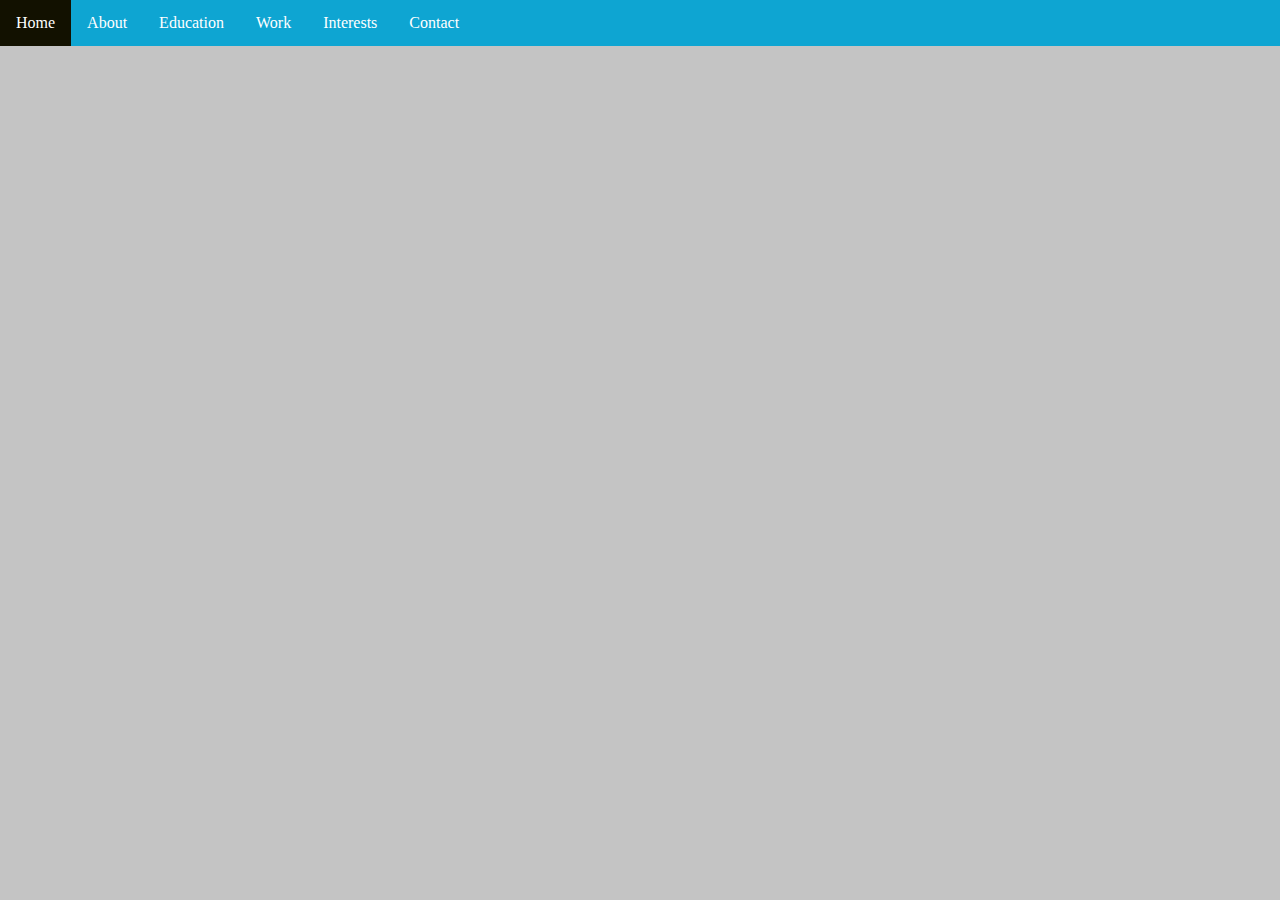
==== about.html @ ee9b2cf7 "Not finished" ====
<html>
<<link rel="stylesheet" href="css/main.css">
<head>
<title>Aidan's Portfolio</title>
<style>
.content {
  max-width: 500px;
  margin: auto;
}
body {margin:0;}

ul {
  list-style-type: none;
  margin: 0;
  padding: 0;
  overflow: hidden;
  background-color:#0EA5D2;
  position: fixed;
  top: 0;
  width: 100%;
}

li {
  float: left;
}

li a {
  display: block;
  color: white;
  text-align: center;
  padding: 14px 16px;
  text-decoration: none;
}

li a:hover:not(.active) {
  background-color: #121100;
}

.active {
  background-color: #121100;
}
</style>
</head>
<body>

  <ul>
    <li><a class="active" href="index.html">Home</a></li>
    <li><a href="about.html">About</a></li>
    <li><a href="education.html">Education</a></li>
    <li><a href="work.html">Work</a></li>
    <li><a href="interests.html">Interests</a></li>
    <li><a href="contact.html">Contact</a></li>
  </ul>
</body>
</html>
---- css/main.css ----
body{
font-family:verdana;
text-align: center;
background-color:#C4C4C4;
table {
  border-collapse: collapse;
  width: 100%;
}

td, th {
  border: 0px solid #dddddd;
  text-align: center;
  padding: 0px;
}
}
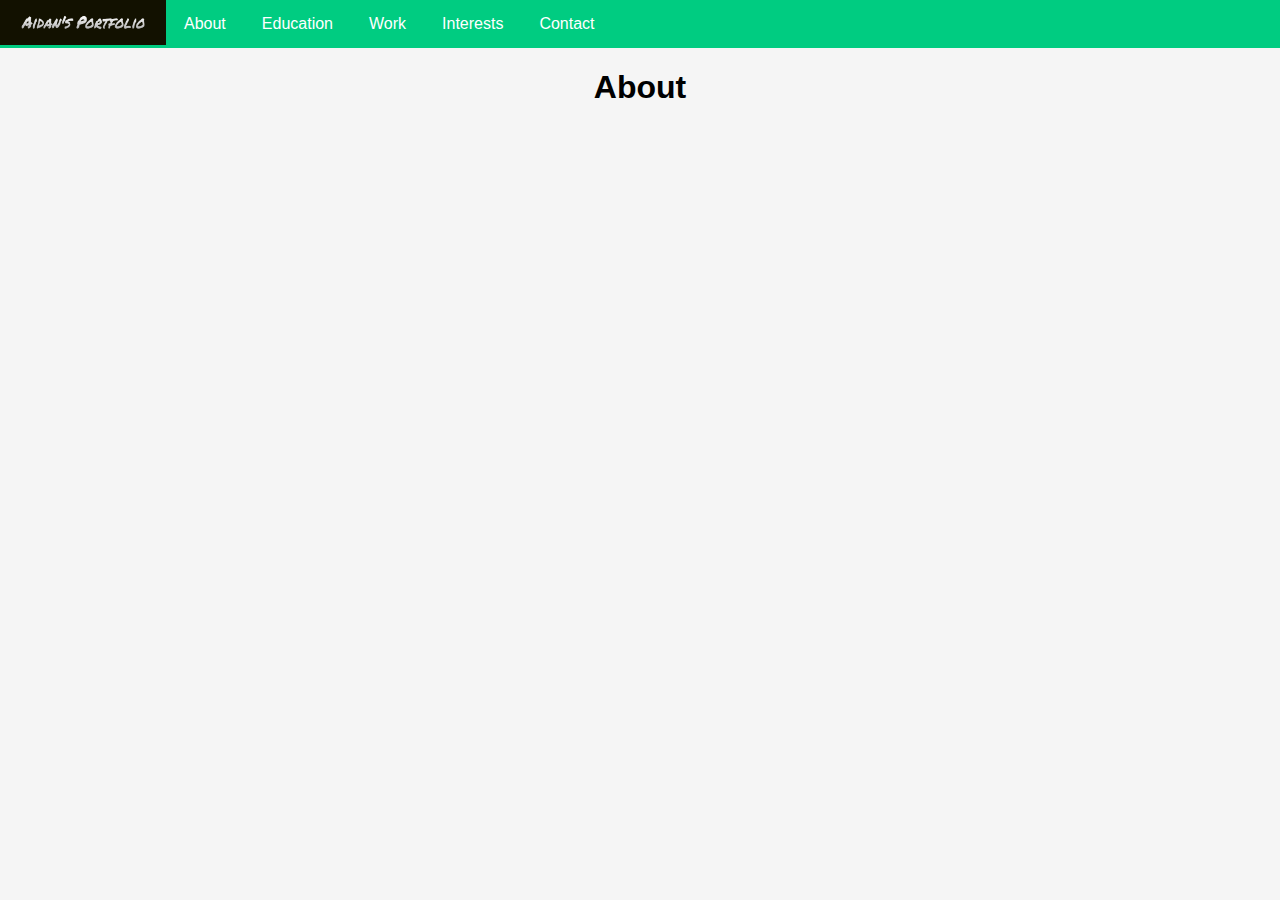
==== commit 770f025b: "Not finished" ====
--- a/about.html
+++ b/about.html
@@ -1,55 +1,22 @@
 <html>
-<<link rel="stylesheet" href="css/main.css">
+<link rel="stylesheet" href="css/main.css">
 <head>
 <title>Aidan's Portfolio</title>
-<style>
-.content {
-  max-width: 500px;
-  margin: auto;
-}
-body {margin:0;}
 
-ul {
-  list-style-type: none;
-  margin: 0;
-  padding: 0;
-  overflow: hidden;
-  background-color:#0EA5D2;
-  position: fixed;
-  top: 0;
-  width: 100%;
-}
-
-li {
-  float: left;
-}
-
-li a {
-  display: block;
-  color: white;
-  text-align: center;
-  padding: 14px 16px;
-  text-decoration: none;
-}
-
-li a:hover:not(.active) {
-  background-color: #121100;
-}
-
-.active {
-  background-color: #121100;
-}
-</style>
 </head>
 <body>
-
+<div class="navbar">
   <ul>
-    <li><a class="active" href="index.html">Home</a></li>
+    <li><a class="active" href="index.html"><img src="57.png" alt="Aidan" width="130" height="15"></a></li>
     <li><a href="about.html">About</a></li>
     <li><a href="education.html">Education</a></li>
     <li><a href="work.html">Work</a></li>
     <li><a href="interests.html">Interests</a></li>
     <li><a href="contact.html">Contact</a></li>
   </ul>
+</div>
+<div>
+    <h1>About</h1>
+  </div>
 </body>
 </html>
--- a/css/main.css
+++ b/css/main.css
@@ -1,15 +1,58 @@
 body{
-font-family:verdana;
+font-family: 'Source Sans Pro', sans-serif;
 text-align: center;
-background-color:#C4C4C4;
+background-color:#f5f5f5;
+margin:0;
+
+}
 table {
   border-collapse: collapse;
   width: 100%;
 }
 
 td, th {
-  border: 0px solid #dddddd;
+  border: 0px solid #1d825d;
   text-align: center;
   padding: 0px;
 }
+th:nth-child(odd) {
+  background-color: #1d825d;
+  padding: 14px 18px;
 }
+ul {
+  list-style-type: none;
+  margin: 0;
+  padding: 0;
+  overflow: hidden;
+  background-color: #00cc81;
+  position: fixed;
+  top: 0;
+  width: 100%;
+}
+
+li {
+  float: left;
+}
+
+li a {
+  display: block;
+  color: white;
+  text-align: center;
+  padding: 15px 18px;
+  text-decoration: none;
+}
+
+li a:hover:not(.active) {
+  background-color: #121100;
+}
+
+.active {
+  background-color: #121100;
+}
+.content {
+max-width: 500px;
+  margin: auto;
+}
+.navbar {
+  height: 48px;
+}
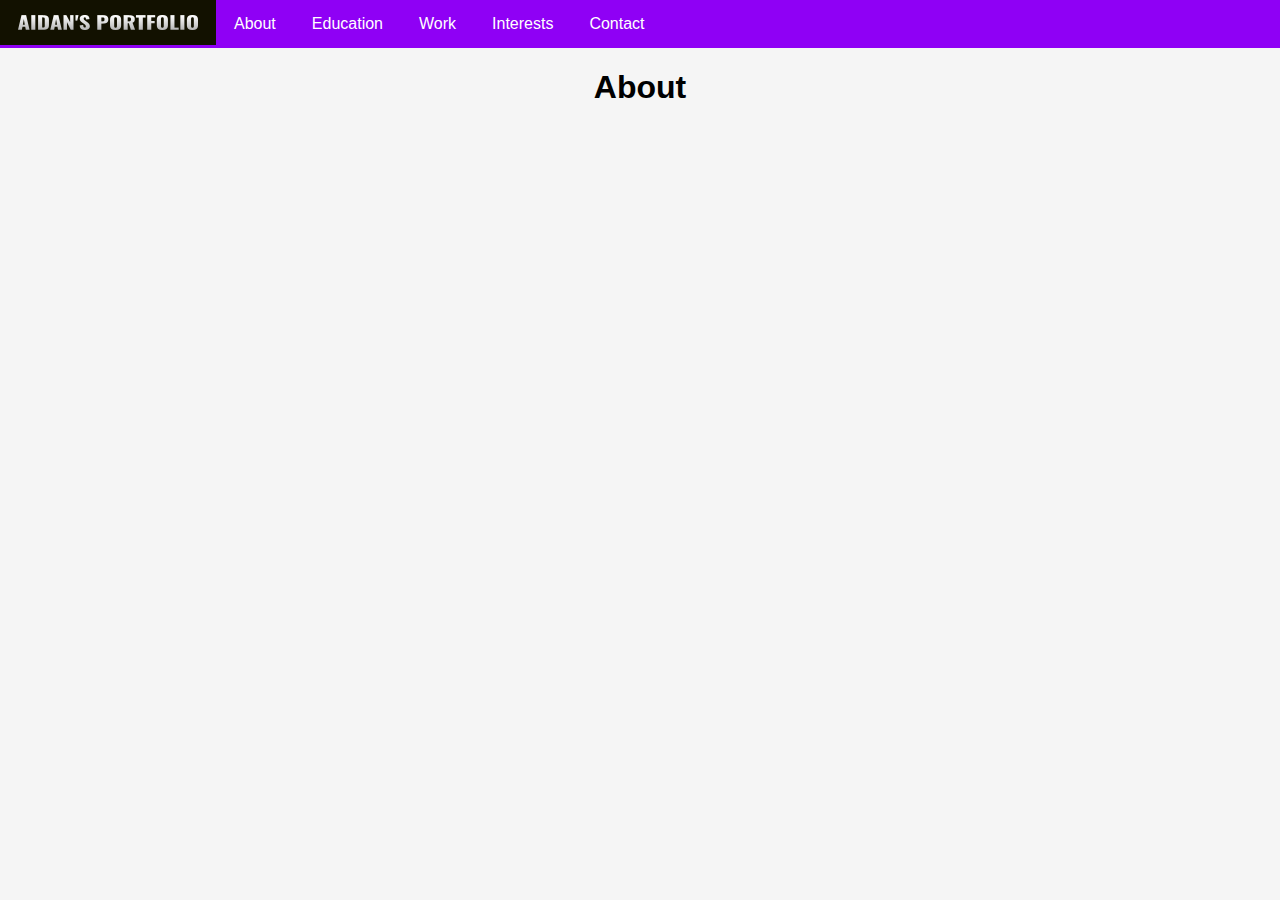
==== commit 9c7bdc4c: "Updated" ====
--- a/about.html
+++ b/about.html
@@ -7,7 +7,7 @@
 <body>
 <div class="navbar">
   <ul>
-    <li><a class="active" href="index.html"><img src="57.png" alt="Aidan" width="130" height="15"></a></li>
+    <li><a class="active" href="index.html"><img src="1260.png" alt="Aidan" width="180" height="15"></a></li>
     <li><a href="about.html">About</a></li>
     <li><a href="education.html">Education</a></li>
     <li><a href="work.html">Work</a></li>
--- a/css/main.css
+++ b/css/main.css
@@ -11,12 +11,12 @@
 }
 
 td, th {
-  border: 0px solid #1d825d;
+  border: 0px solid #cfcfcf;
   text-align: center;
   padding: 0px;
 }
 th:nth-child(odd) {
-  background-color: #1d825d;
+  background-color:#cfcfcf;
   padding: 14px 18px;
 }
 ul {
@@ -24,7 +24,7 @@
   margin: 0;
   padding: 0;
   overflow: hidden;
-  background-color: #00cc81;
+  background-color: #8f00f5;
   position: fixed;
   top: 0;
   width: 100%;
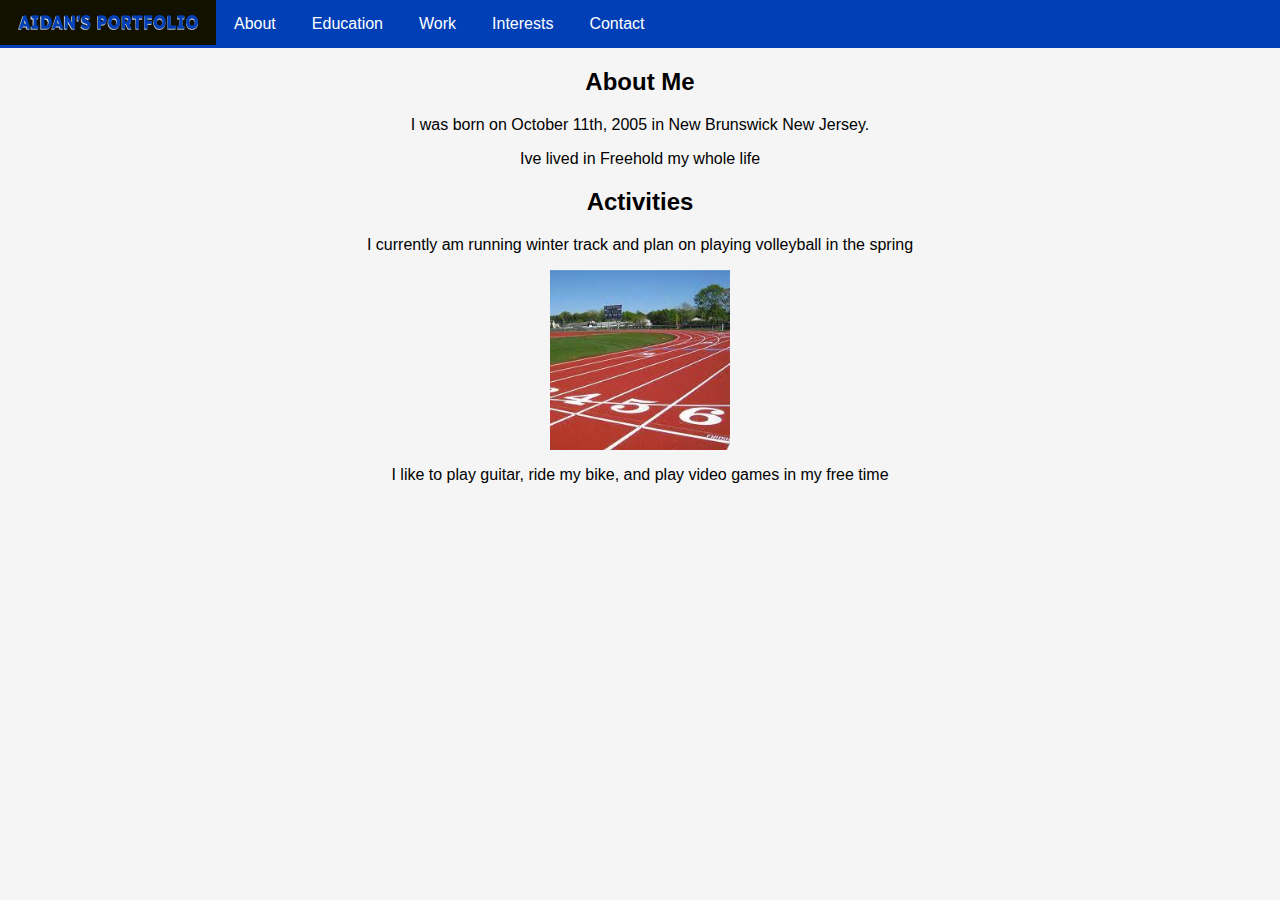
==== commit b30b6ece: "updated" ====
--- a/about.html
+++ b/about.html
@@ -1,4 +1,5 @@
 <html>
+ <link rel="icon" type="image/x-icon" href="A.png">
 <link rel="stylesheet" href="css/main.css">
 <head>
 <title>Aidan's Portfolio</title>
@@ -16,7 +17,18 @@
   </ul>
 </div>
 <div>
-    <h1>About</h1>
+    <h2>About Me</h2>
+  <p>I was born on October 11th, 2005 in New Brunswick New Jersey.</p>
+  <p>Ive lived in Freehold my whole life</P>
+  <h2>Activities</h2>
+  <P> I currently am running winter track and plan on playing volleyball in the spring</P>
+ <img src="track.jpg" alt="Aidan" width="180" height="180">
+
+
+ 
+ <P> I like to play guitar, ride my bike, and play video games in my free time</p>
+
+
   </div>
 </body>
 </html>
--- a/css/main.css
+++ b/css/main.css
@@ -24,7 +24,7 @@
   margin: 0;
   padding: 0;
   overflow: hidden;
-  background-color: #8f00f5;
+  background-color: #003FB6;
   position: fixed;
   top: 0;
   width: 100%;
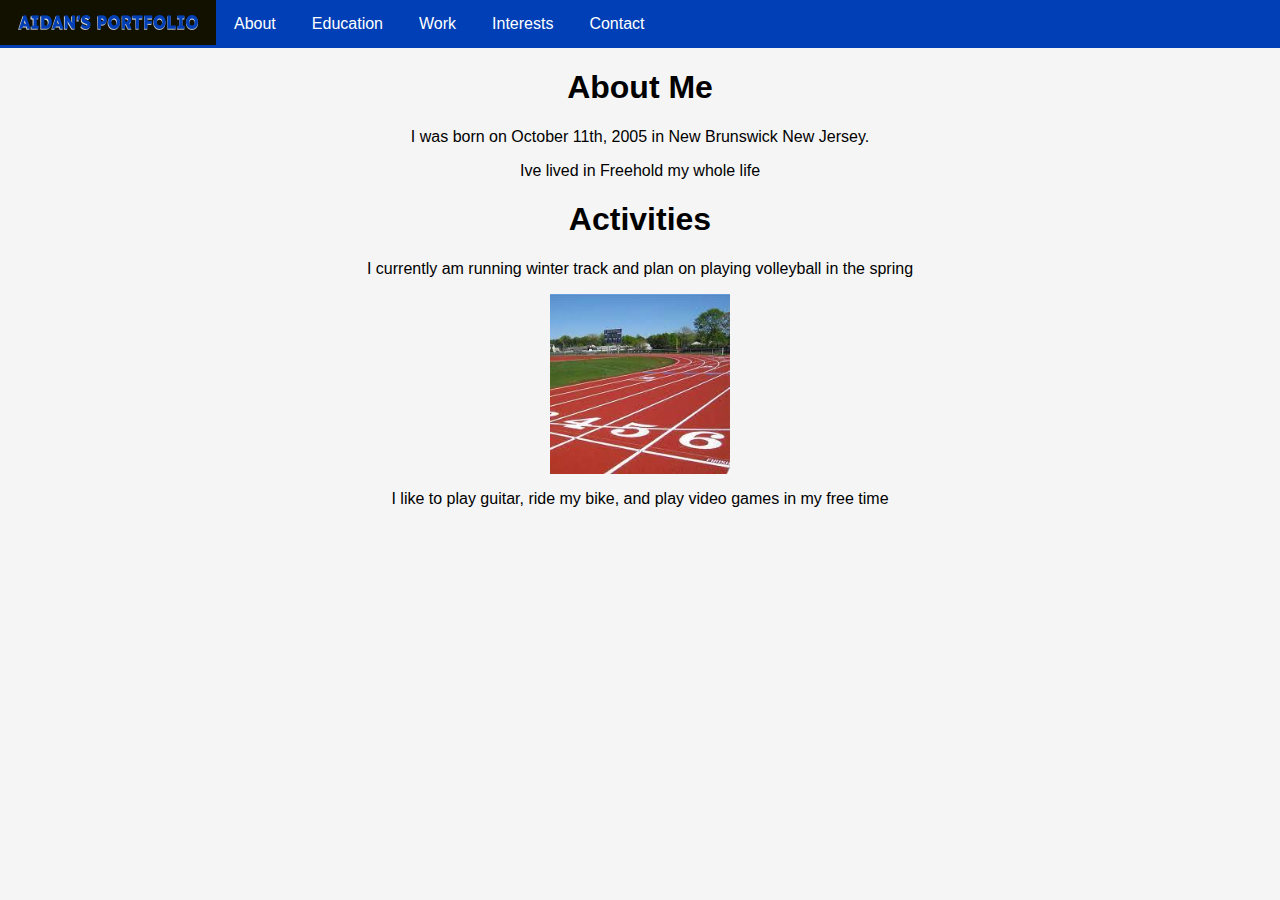
==== commit 3a76aa41: "Finished" ====
--- a/about.html
+++ b/about.html
@@ -17,15 +17,15 @@
   </ul>
 </div>
 <div>
-    <h2>About Me</h2>
+    <h1>About Me</h1>
   <p>I was born on October 11th, 2005 in New Brunswick New Jersey.</p>
   <p>Ive lived in Freehold my whole life</P>
-  <h2>Activities</h2>
+  <h1>Activities</h1>
   <P> I currently am running winter track and plan on playing volleyball in the spring</P>
  <img src="track.jpg" alt="Aidan" width="180" height="180">
 
 
- 
+
  <P> I like to play guitar, ride my bike, and play video games in my free time</p>
 
 
